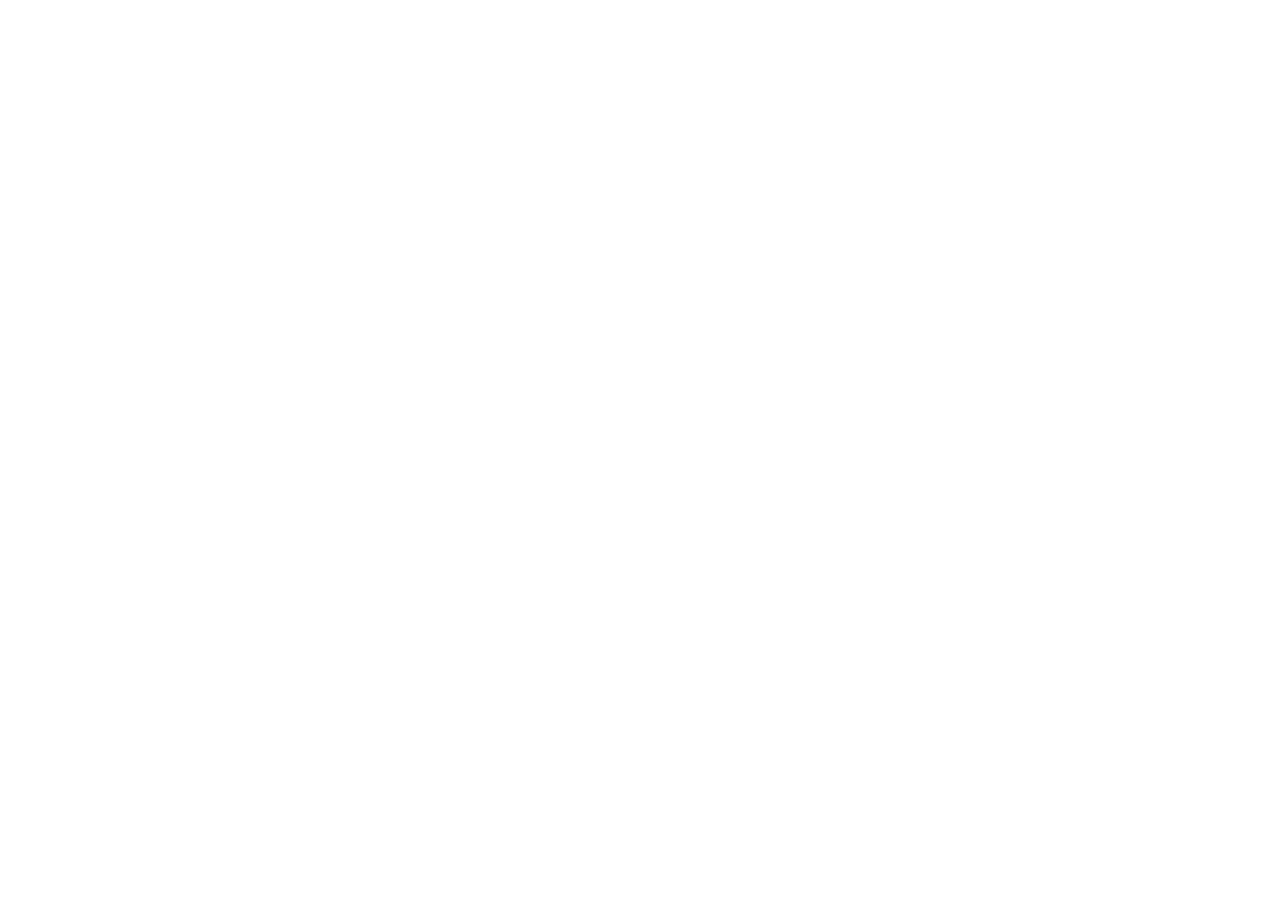
==== index.html @ 2cf9ba0a "assets" ====
<!DOCTYPE html>
<html lang="en-us">
<head>
    <meta charset="UTF-8">
    <title>Homework 1: Portfolio</title>
    <link rel="stylesheet" type="text/css" href="/css/style.css">
    

</head>



</html>
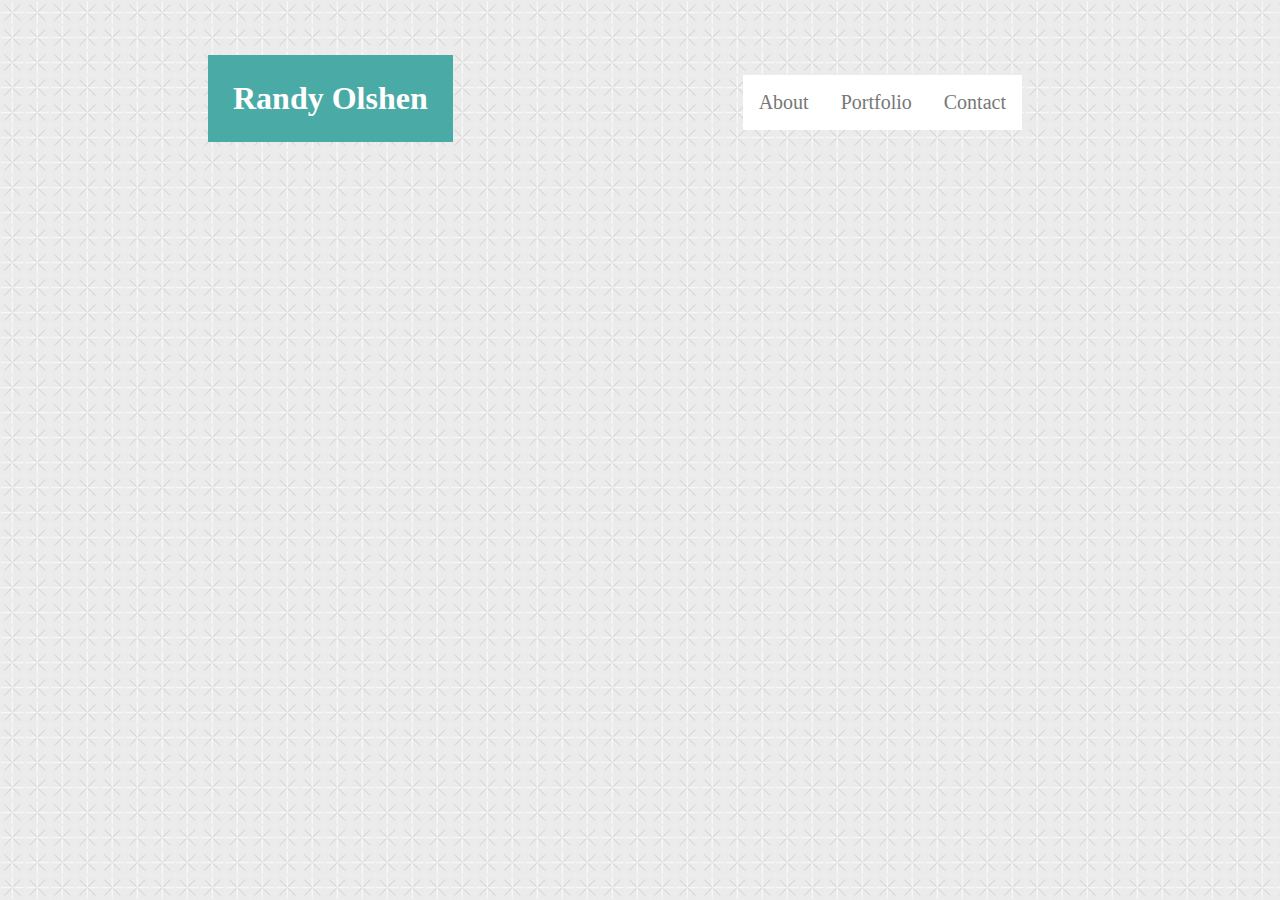
==== commit ee05bbd4: "updated changes" ====
--- a/index.html
+++ b/index.html
@@ -3,11 +3,38 @@
 <head>
     <meta charset="UTF-8">
     <title>Homework 1: Portfolio</title>
-    <link rel="stylesheet" type="text/css" href="/css/style.css">
-    
+    <link rel="stylesheet" type="text/css" href="css/style.css">  
+</head>   
 
-</head>
+<body>
+    <style>
+        body {
+            background-image: url("images/criss-cross.jpg")
+        }
+    </style>
+
+    <header>
+        <h1>Randy Olshen</h1>
+    </header>
+
+    <ul>
+        <li><a href="#about">About</a></li>
+        <li><a href="#portfolio">Portfolio</a></li>
+        <li><a href="contact">Contact</a></li>
+    </ul>
+<br><br>
+    <div>
+        
+
+    </div>
 
 
 
+
+
+
+
+</body>
+
+
 </html>--- a/css/style.css
+++ b/css/style.css
@@ -0,0 +1,52 @@
+body {
+    padding: 0px;
+    margin-top: 0px;
+}
+
+
+header {
+    background-color: #ffffff;
+    border-color: #cccccc;
+    padding: 0px;
+    margin: 0px;
+
+}
+
+
+
+h1 {
+    background-color: #4aaaa5;
+    color: white;
+    float: left;
+    margin-left: 200px;
+    margin-top: 55px;
+    text-align: center;
+    padding: 25px;
+}
+
+ul {
+    list-style-type: none;
+    margin-right: 250px;
+    margin-top: 75px;
+    padding: 0;
+    overflow: hidden;
+    background-color: #ffffff;
+    float: right;
+  }
+  
+  li {
+    float: left;
+  }
+  
+  li a {
+    display: block;
+    font-size: 20px;
+    color: #777777;
+    text-align: center;
+    padding: 16px;
+    text-decoration: none;
+  }
+  
+  li a:hover {
+    background-color: #111111;
+  }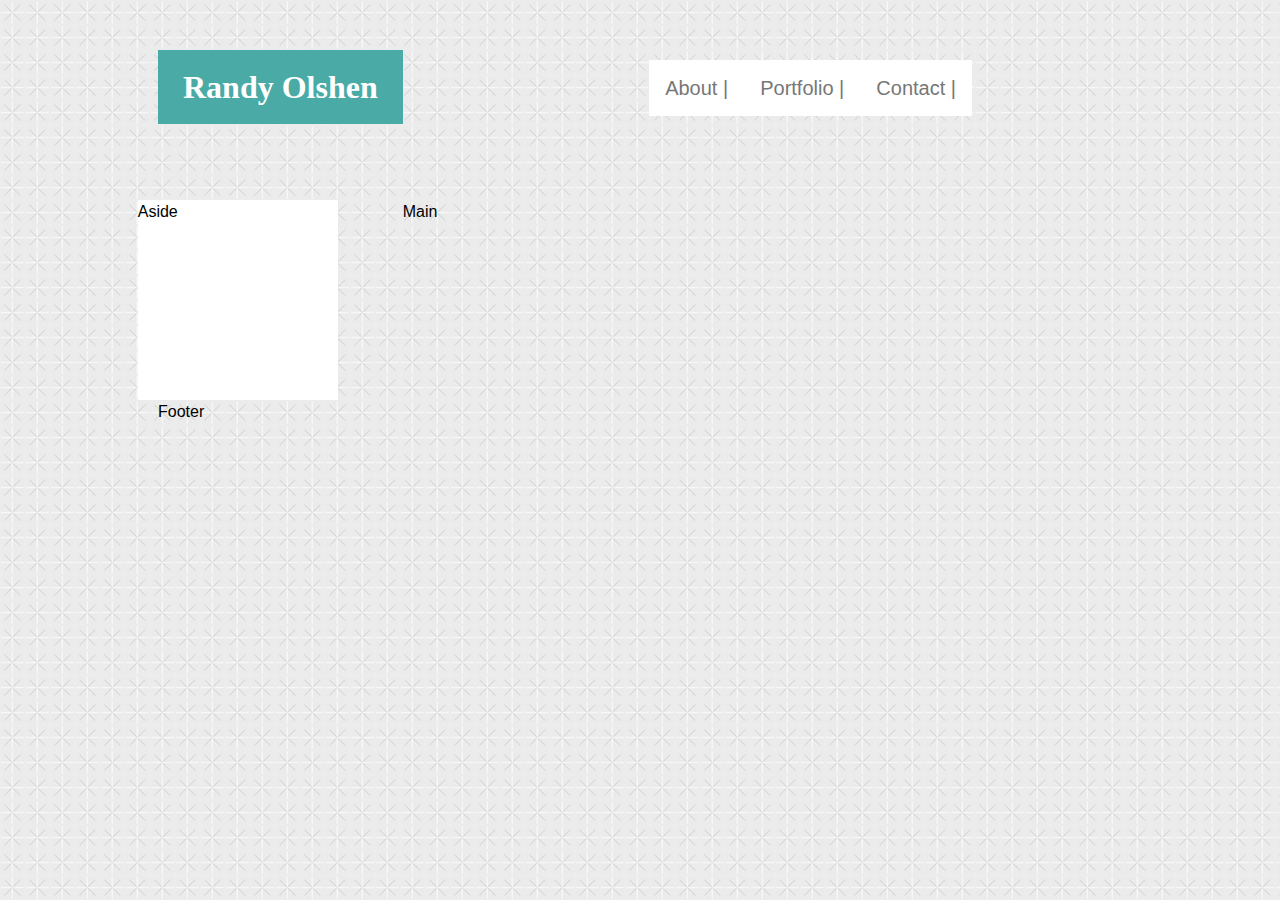
==== commit 98f4bbb9: "updates on Index" ====
--- a/index.html
+++ b/index.html
@@ -12,28 +12,23 @@
             background-image: url("images/criss-cross.jpg")
         }
     </style>
+    <div class="container">
+        <header>
+            <h1>Randy Olshen</h1>
+        </header>
 
-    <header>
-        <h1>Randy Olshen</h1>
-    </header>
-
-    <ul>
-        <li><a href="#about">About</a></li>
-        <li><a href="#portfolio">Portfolio</a></li>
-        <li><a href="contact">Contact</a></li>
-    </ul>
-<br><br>
-    <div>
-        
-
+        <ul>
+            <li><a href="#about">About |</a></li>
+            <li><a href="#portfolio">Portfolio |</a></li>
+            <li><a href="contact">Contact |</a></li>
+        </ul>
+        <div class="clearfix">
+            <aside>Aside</aside>
+            <main>Main</main>
+        </div>
+        <footer>Footer</footer>
     </div>
-
-
-
-
-
-
-
+    
 </body>
 
 
--- a/css/style.css
+++ b/css/style.css
@@ -1,7 +1,8 @@
 body {
-    padding: 0px;
+    padding: 50px;
     margin-top: 0px;
-}
+    font-family: Arial, 'Helvetica Neue', Helvetica, sans-serif;
+    line-height: 150%;
 
 
 header {
@@ -9,25 +10,25 @@
     border-color: #cccccc;
     padding: 0px;
     margin: 0px;
+    font-family: Georgia, Times,'Times New Roman', serif;
+  };
 
 }
-
-
 
 h1 {
     background-color: #4aaaa5;
     color: white;
     float: left;
-    margin-left: 200px;
-    margin-top: 55px;
+    margin-left: 0px;
+    margin-top: 0px;
     text-align: center;
     padding: 25px;
 }
 
 ul {
     list-style-type: none;
-    margin-right: 250px;
-    margin-top: 75px;
+    margin-right: 150px;
+    margin-top: 10px;
     padding: 0;
     overflow: hidden;
     background-color: #ffffff;
@@ -49,4 +50,36 @@
   
   li a:hover {
     background-color: #111111;
-  }+  }
+
+  *, *::after, *::before {
+    box-sizing: border-box;
+  }
+
+  .container {
+    margin: 0 auto;
+    margin-top: 0px;
+    width: 964px;
+  }
+  
+
+  .clearfix::after {
+    content: " ";
+    display: block;
+    clear: both;
+  }
+  
+  aside {
+    margin-left: -265px;
+    float: left;
+    margin-top: 150px;
+    width: 200px;
+    height: 200px;
+    background-color: #ffffff;
+  }
+  
+  main {
+    float: left;
+    margin-top: 150px;
+  }
+  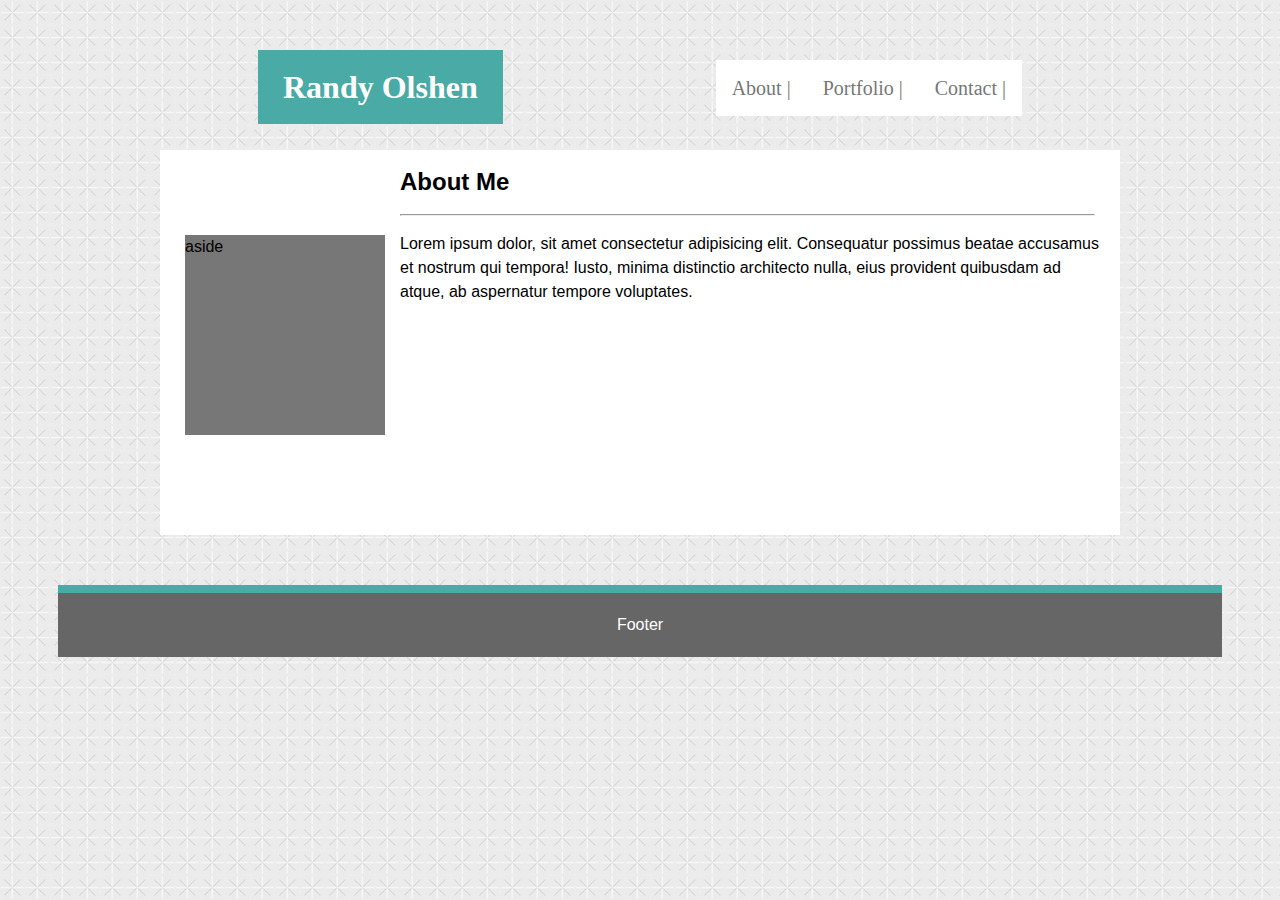
==== commit d8d49850: "adjusting index page" ====
--- a/index.html
+++ b/index.html
@@ -12,21 +12,30 @@
             background-image: url("images/criss-cross.jpg")
         }
     </style>
-    <div class="container">
+    
         <header>
             <h1>Randy Olshen</h1>
-        </header>
 
         <ul>
             <li><a href="#about">About |</a></li>
             <li><a href="#portfolio">Portfolio |</a></li>
             <li><a href="contact">Contact |</a></li>
         </ul>
-        <div class="clearfix">
-            <aside>Aside</aside>
-            <main>Main</main>
-        </div>
-        <footer>Footer</footer>
+        </header>
+
+    <div class="container">
+
+        <section id="full">
+                    <aside>aside</aside>
+            <h2>About Me</h2>
+                    <hr>
+                    <p>Lorem ipsum dolor, sit amet consectetur adipisicing elit. Consequatur possimus beatae accusamus et nostrum qui 
+                    tempora! Iusto, minima distinctio architecto nulla, eius provident quibusdam ad atque, ab aspernatur tempore 
+                    voluptates.</p>
+            </div>
+        </section>
+        
+    <footer>Footer</footer>
     </div>
     
 </body>
--- a/css/style.css
+++ b/css/style.css
@@ -11,7 +11,7 @@
     padding: 0px;
     margin: 0px;
     font-family: Georgia, Times,'Times New Roman', serif;
-  };
+  }
 
 }
 
@@ -19,7 +19,7 @@
     background-color: #4aaaa5;
     color: white;
     float: left;
-    margin-left: 0px;
+    margin-left: 200px;
     margin-top: 0px;
     text-align: center;
     padding: 25px;
@@ -27,7 +27,7 @@
 
 ul {
     list-style-type: none;
-    margin-right: 150px;
+    margin-right: 200px;
     margin-top: 10px;
     padding: 0;
     overflow: hidden;
@@ -58,28 +58,46 @@
 
   .container {
     margin: 0 auto;
-    margin-top: 0px;
-    width: 964px;
-  }
-  
-
-  .clearfix::after {
-    content: " ";
-    display: block;
-    clear: both;
-  }
-  
-  aside {
-    margin-left: -265px;
-    float: left;
-    margin-top: 150px;
-    width: 200px;
-    height: 200px;
+    margin-top: 100px;
+    width: 960px;
+    overflow: auto;
     background-color: #ffffff;
   }
   
-  main {
+  #full {
+    margin: 0px;
+  }
+   
+  aside {
     float: left;
-    margin-top: 150px;
+    margin-top: 65px;
+    margin-bottom: 100px;
+    margin-left: 25px;
+    margin-right: 15px;
+    width: 200px;
+    height: 200px;
+    background-color: #777777;
+  }
+  
+  hr {
+   height: 2px;
+   background-color: #777777;
+   margin-right: 25px;  
+  }
+
+  p {
+    margin-right: 20px;
+  }
+
+  footer {
+    float: left;
+    margin-top: 50px;
+    padding: 20px;
+    /* clear: both; */
+    border-top: 8px solid #4aaaa5;
+    background: #666666;
+    color: #ffffff;
+    text-align: center;
+    width: 100%;
   }
   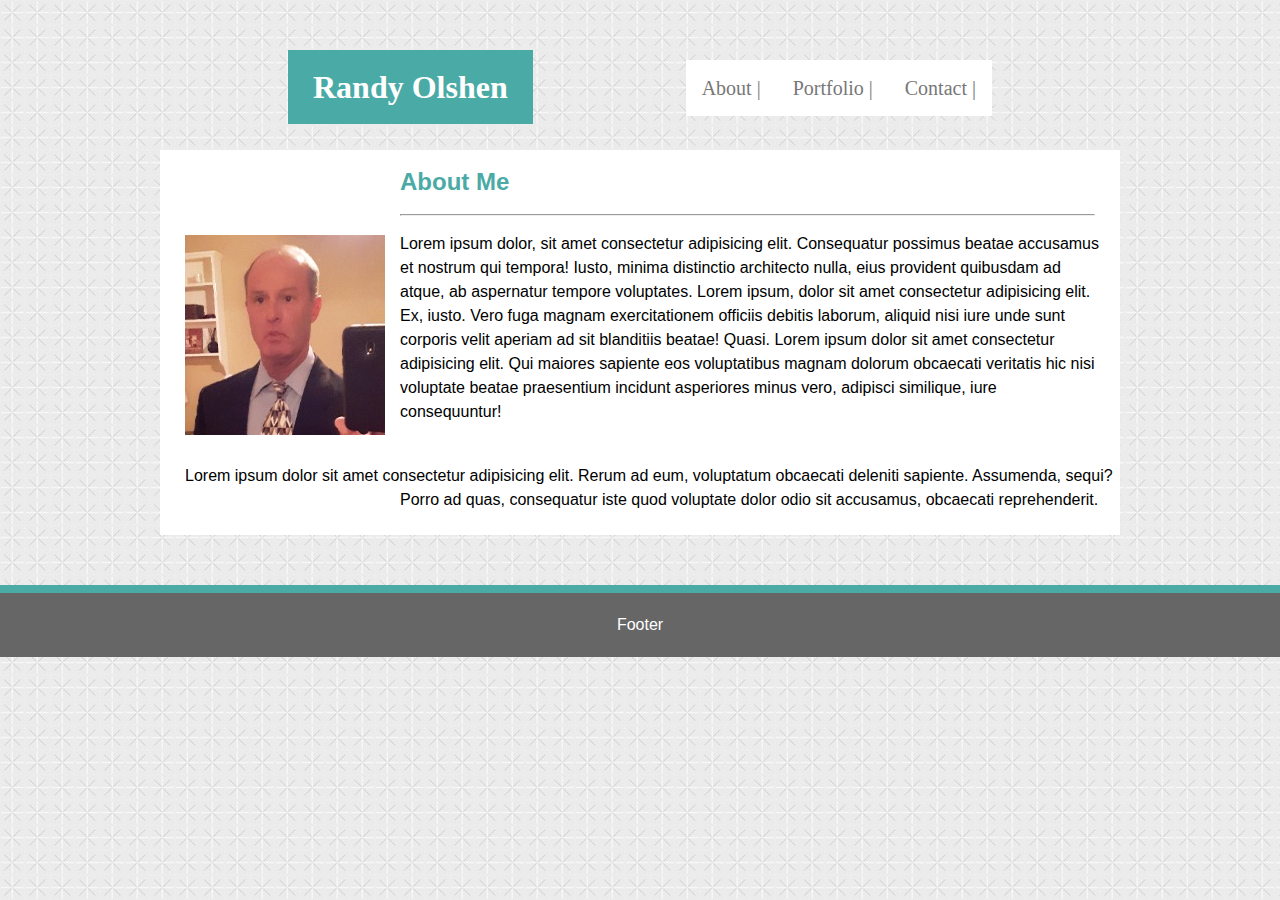
==== commit 8a2cfd36: "added photo, copy and adjustments" ====
--- a/index.html
+++ b/index.html
@@ -7,11 +7,6 @@
 </head>   
 
 <body>
-    <style>
-        body {
-            background-image: url("images/criss-cross.jpg")
-        }
-    </style>
     
         <header>
             <h1>Randy Olshen</h1>
@@ -26,12 +21,18 @@
     <div class="container">
 
         <section id="full">
-                    <aside>aside</aside>
-            <h2>About Me</h2>
+                    <aside></aside>
+                    <h2>About Me</h2>
                     <hr>
                     <p>Lorem ipsum dolor, sit amet consectetur adipisicing elit. Consequatur possimus beatae accusamus et nostrum qui 
                     tempora! Iusto, minima distinctio architecto nulla, eius provident quibusdam ad atque, ab aspernatur tempore 
-                    voluptates.</p>
+                    voluptates. Lorem ipsum, dolor sit amet consectetur adipisicing elit. Ex, iusto. Vero fuga magnam exercitationem 
+                    officiis debitis laborum, aliquid nisi iure unde sunt corporis velit aperiam ad sit blanditiis beatae! Quasi. 
+                    Lorem ipsum dolor sit amet consectetur adipisicing elit. Qui maiores sapiente eos voluptatibus magnam dolorum 
+                    obcaecati veritatis hic nisi voluptate beatae praesentium incidunt asperiores minus vero, adipisci similique, 
+                    iure consequuntur!</p>
+                    <br>
+                    <p1>Lorem ipsum dolor sit amet consectetur adipisicing elit. Rerum ad eum, voluptatum obcaecati deleniti sapiente. Assumenda, sequi? Porro ad quas, consequatur iste quod voluptate dolor odio sit accusamus, obcaecati reprehenderit.</p1>
             </div>
         </section>
         
--- a/css/style.css
+++ b/css/style.css
@@ -3,8 +3,8 @@
     margin-top: 0px;
     font-family: Arial, 'Helvetica Neue', Helvetica, sans-serif;
     line-height: 150%;
-
-
+    background: url("../images/criss-cross.jpg");
+    
 header {
     background-color: #ffffff;
     border-color: #cccccc;
@@ -19,7 +19,7 @@
     background-color: #4aaaa5;
     color: white;
     float: left;
-    margin-left: 200px;
+    margin-left: 230px;
     margin-top: 0px;
     text-align: center;
     padding: 25px;
@@ -27,7 +27,7 @@
 
 ul {
     list-style-type: none;
-    margin-right: 200px;
+    margin-right: 230px;
     margin-top: 10px;
     padding: 0;
     overflow: hidden;
@@ -57,26 +57,26 @@
   }
 
   .container {
+       
+  }
+  
+  #full {
     margin: 0 auto;
     margin-top: 100px;
     width: 960px;
     overflow: auto;
     background-color: #ffffff;
   }
-  
-  #full {
-    margin: 0px;
-  }
    
   aside {
     float: left;
-    margin-top: 65px;
+    margin-top: 85px;
     margin-bottom: 100px;
     margin-left: 25px;
     margin-right: 15px;
     width: 200px;
     height: 200px;
-    background-color: #777777;
+    background-image: url("../images/Randy.jpg");
   }
   
   hr {
@@ -85,19 +85,27 @@
    margin-right: 25px;  
   }
 
+  h2 {
+    color: #4aaaa5;
+  }
   p {
     margin-right: 20px;
   }
 
+  p1 {
+    margin-left: -215px;
+  }
+
   footer {
-    float: left;
+    margin: 0px auto;
     margin-top: 50px;
+    margin-left: -60px;
+    margin-right: -60px;
     padding: 20px;
     /* clear: both; */
     border-top: 8px solid #4aaaa5;
     background: #666666;
     color: #ffffff;
     text-align: center;
-    width: 100%;
   }
   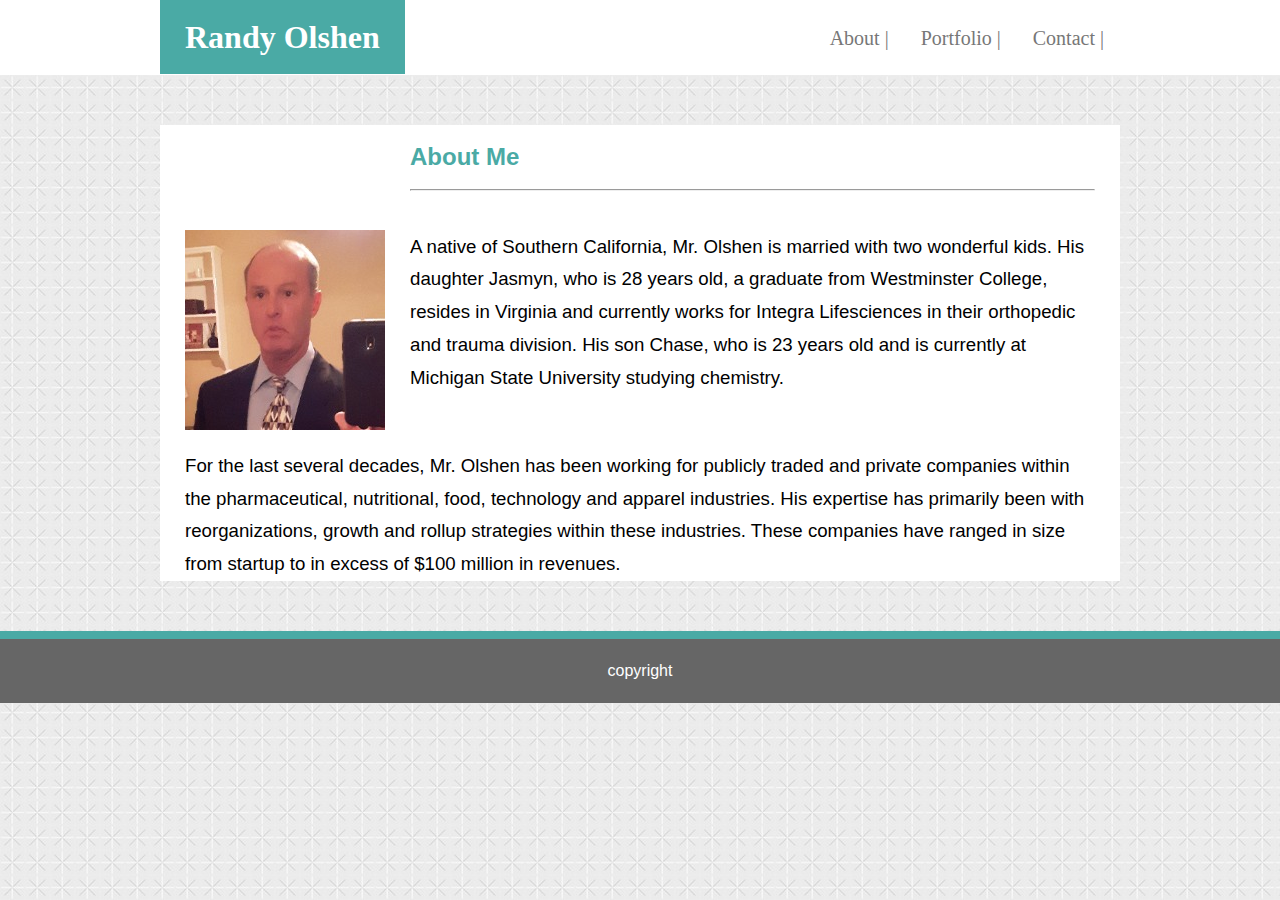
==== commit bf2c9f44: "changes" ====
--- a/index.html
+++ b/index.html
@@ -1,44 +1,54 @@
 <!DOCTYPE html>
 <html lang="en-us">
+
 <head>
     <meta charset="UTF-8">
     <title>Homework 1: Portfolio</title>
-    <link rel="stylesheet" type="text/css" href="css/style.css">  
-</head>   
+    <link rel="stylesheet" type="text/css" href="css/style.css">
+</head>
 
 <body>
-    
-        <header>
+
+    <header>
+        <div id="innerheader">
             <h1>Randy Olshen</h1>
 
-        <ul>
-            <li><a href="#about">About |</a></li>
-            <li><a href="#portfolio">Portfolio |</a></li>
-            <li><a href="contact">Contact |</a></li>
-        </ul>
-        </header>
+            <ul>
+                <li><a href="#about">About |</a></li>
+                <li><a href="#portfolio">Portfolio |</a></li>
+                <li><a href="contact">Contact |</a></li>
+            </ul>
+        </div>
+
+    </header>
 
     <div class="container">
 
         <section id="full">
-                    <aside></aside>
-                    <h2>About Me</h2>
-                    <hr>
-                    <p>Lorem ipsum dolor, sit amet consectetur adipisicing elit. Consequatur possimus beatae accusamus et nostrum qui 
-                    tempora! Iusto, minima distinctio architecto nulla, eius provident quibusdam ad atque, ab aspernatur tempore 
-                    voluptates. Lorem ipsum, dolor sit amet consectetur adipisicing elit. Ex, iusto. Vero fuga magnam exercitationem 
-                    officiis debitis laborum, aliquid nisi iure unde sunt corporis velit aperiam ad sit blanditiis beatae! Quasi. 
-                    Lorem ipsum dolor sit amet consectetur adipisicing elit. Qui maiores sapiente eos voluptatibus magnam dolorum 
-                    obcaecati veritatis hic nisi voluptate beatae praesentium incidunt asperiores minus vero, adipisci similique, 
-                    iure consequuntur!</p>
-                    <br>
-                    <p1>Lorem ipsum dolor sit amet consectetur adipisicing elit. Rerum ad eum, voluptatum obcaecati deleniti sapiente. Assumenda, sequi? Porro ad quas, consequatur iste quod voluptate dolor odio sit accusamus, obcaecati reprehenderit.</p1>
-            </div>
-        </section>
-        
-    <footer>Footer</footer>
+            <aside></aside>
+            <h2>About Me</h2>
+            <hr>
+            <p>A native of Southern California, Mr. Olshen is married with two wonderful kids. His daughter Jasmyn, who
+                is 28 years old,
+                a graduate from Westminster College, resides in Virginia and currently works for Integra Lifesciences in
+                their orthopedic
+                and trauma division. His son Chase, who is 23 years old and is currently at Michigan State University
+                studying chemistry.
+
+            </p>
+            <br>
+            <p1>For the last several decades, Mr. Olshen has been working for publicly traded and private companies
+                within the pharmaceutical,
+                nutritional, food, technology and apparel industries. His expertise has primarily been with
+                reorganizations, growth and rollup
+                strategies within these industries. These companies have ranged in size from startup to in excess of
+                $100 million in revenues.</p1>
     </div>
-    
+    </section>
+
+    <footer>copyright</footer>
+    </div>
+
 </body>
 
 
--- a/css/style.css
+++ b/css/style.css
@@ -1,25 +1,34 @@
 body {
-    padding: 50px;
     margin-top: 0px;
+    padding: 0px;
+    margin: 0px;
     font-family: Arial, 'Helvetica Neue', Helvetica, sans-serif;
     line-height: 150%;
     background: url("../images/criss-cross.jpg");
     
+}
 header {
+    width: 100%;
+    height: 75px;
+    position: relative;
     background-color: #ffffff;
-    border-color: #cccccc;
     padding: 0px;
     margin: 0px;
     font-family: Georgia, Times,'Times New Roman', serif;
   }
-
+  
+#innerheader {
+    position: relative;
+    width: 960px;
+    margin: 0 auto;
 }
 
 h1 {
     background-color: #4aaaa5;
     color: white;
-    float: left;
-    margin-left: 230px;
+    position: absolute;
+    top: 0px;
+    left: 0px;
     margin-top: 0px;
     text-align: center;
     padding: 25px;
@@ -27,7 +36,7 @@
 
 ul {
     list-style-type: none;
-    margin-right: 230px;
+    margin-right: 0px;
     margin-top: 10px;
     padding: 0;
     overflow: hidden;
@@ -62,7 +71,7 @@
   
   #full {
     margin: 0 auto;
-    margin-top: 100px;
+    margin-top: 50px;
     width: 960px;
     overflow: auto;
     background-color: #ffffff;
@@ -70,10 +79,10 @@
    
   aside {
     float: left;
-    margin-top: 85px;
-    margin-bottom: 100px;
+    margin-top: 105px;
+    margin-bottom: 20px;
     margin-left: 25px;
-    margin-right: 15px;
+    margin-right: 25px;
     width: 200px;
     height: 200px;
     background-image: url("../images/Randy.jpg");
@@ -89,11 +98,18 @@
     color: #4aaaa5;
   }
   p {
-    margin-right: 20px;
+    margin-right: 30px;
+    margin-top: 40px;
+    font-size: 14pt;
+    line-height: 175%;
   }
 
   p1 {
-    margin-left: -215px;
+    float: left;
+    margin-left: 25px;
+    margin-right: 30px;
+    font-size: 14pt;
+    line-height: 175%;
   }
 
   footer {
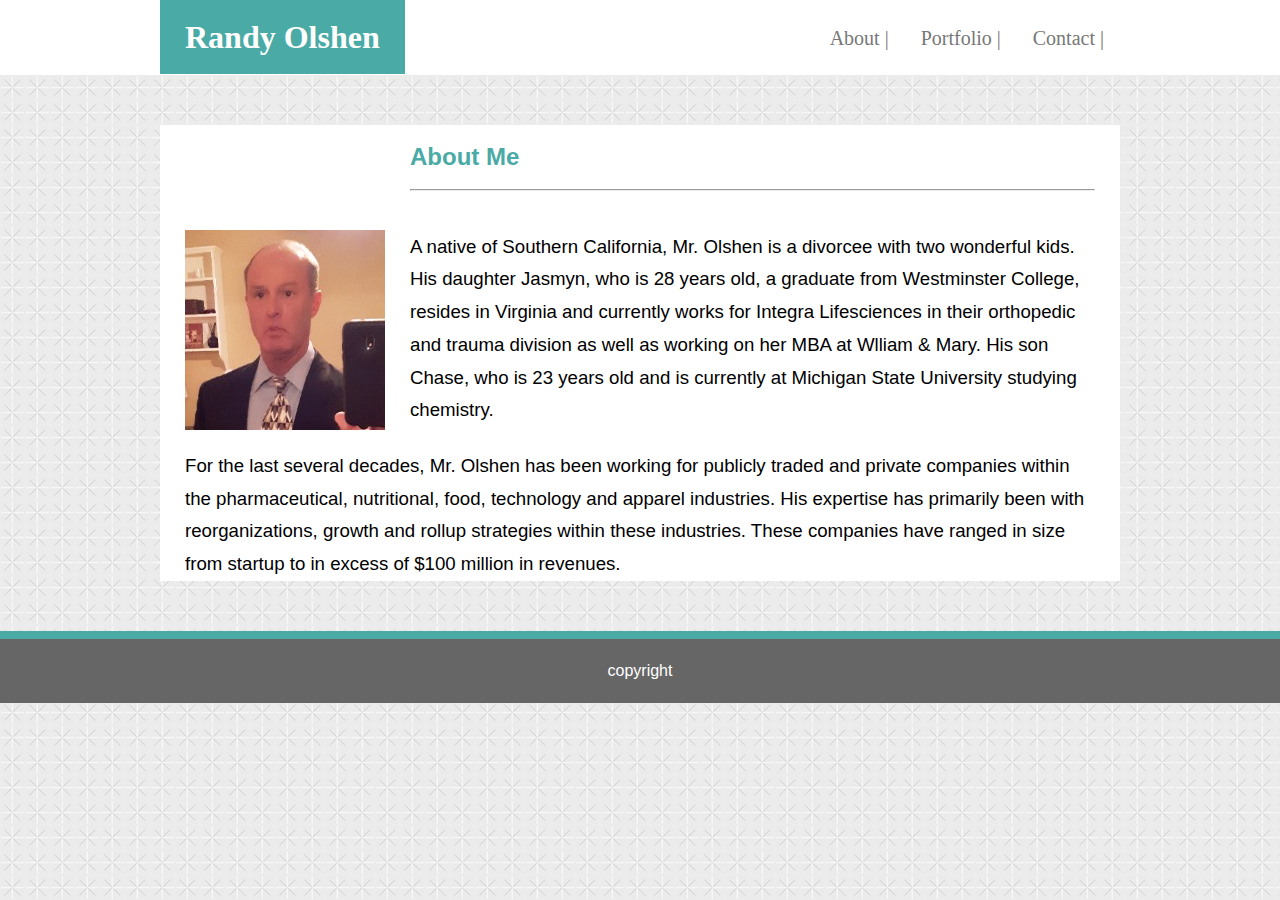
==== commit d5af9873: "built out portoflio and contact pages" ====
--- a/index.html
+++ b/index.html
@@ -3,7 +3,7 @@
 
 <head>
     <meta charset="UTF-8">
-    <title>Homework 1: Portfolio</title>
+    <title>About Me</title>
     <link rel="stylesheet" type="text/css" href="css/style.css">
 </head>
 
@@ -14,9 +14,9 @@
             <h1>Randy Olshen</h1>
 
             <ul>
-                <li><a href="#about">About |</a></li>
-                <li><a href="#portfolio">Portfolio |</a></li>
-                <li><a href="contact">Contact |</a></li>
+                <li><a href="#index.html">About |</a></li>
+                <li><a href="portfolio.html">Portfolio |</a></li>
+                <li><a href="#contact.html">Contact |</a></li>
             </ul>
         </div>
 
@@ -28,15 +28,15 @@
             <aside></aside>
             <h2>About Me</h2>
             <hr>
-            <p>A native of Southern California, Mr. Olshen is married with two wonderful kids. His daughter Jasmyn, who
+            <p>A native of Southern California, Mr. Olshen is a divorcee with two wonderful kids. His daughter Jasmyn, who
                 is 28 years old,
                 a graduate from Westminster College, resides in Virginia and currently works for Integra Lifesciences in
                 their orthopedic
-                and trauma division. His son Chase, who is 23 years old and is currently at Michigan State University
-                studying chemistry.
+                and trauma division as well as working on her MBA at Wlliam & Mary. His son Chase, who is 23 years old and is 
+                currently at Michigan State University studying chemistry.
 
             </p>
-            <br>
+            
             <p1>For the last several decades, Mr. Olshen has been working for publicly traded and private companies
                 within the pharmaceutical,
                 nutritional, food, technology and apparel industries. His expertise has primarily been with
--- a/css/style.css
+++ b/css/style.css
@@ -91,11 +91,13 @@
   hr {
    height: 2px;
    background-color: #777777;
-   margin-right: 25px;  
+   margin-right: 25px;
+   margin-left: 30px;  
   }
 
   h2 {
     color: #4aaaa5;
+    margin-left: 30px;
   }
   p {
     margin-right: 30px;
@@ -112,6 +114,19 @@
     line-height: 175%;
   }
 
+  .portfolioimage {
+    float: left;
+    margin:20px;
+    padding: 10px;
+    height: 300px;
+    width: 300px;
+  }
+
+  .information {
+    margin: 20px;
+    padding: 10px;
+  }
+
   footer {
     margin: 0px auto;
     margin-top: 50px;
@@ -123,5 +138,6 @@
     background: #666666;
     color: #ffffff;
     text-align: center;
+    position: sticky;
   }
   